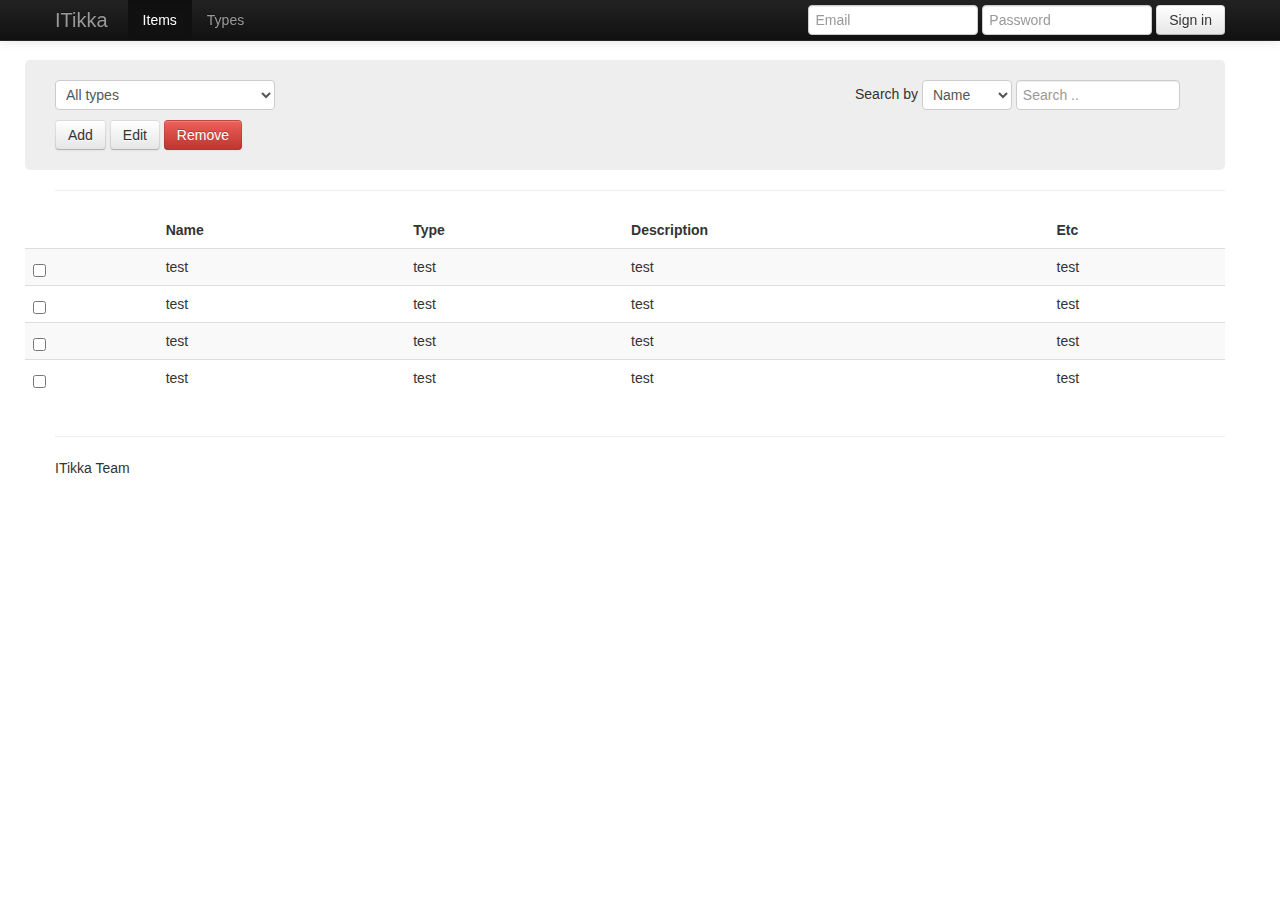
==== html-proto/index.html @ 76e9cb68 "Add bootstrap for html-proto. Some basic example layout in html-proto/index.html" ====
<!DOCTYPE html>
<html lang="en">
    <head>
        <meta charset="utf-8">
        <title>ITikka</title>
        <meta name="viewport" content="width=device-width, initial-scale=1.0">
        <meta name="description" content="">
        <meta name="author" content="">

        <link href="css/bootstrap.css" rel="stylesheet">
        <link href="css/bootstrap-responsive.css" rel="stylesheet">
        <link href="css/additional.css" rel="stylesheet">
    </head>
    <body>
        <div class="navbar navbar-inverse navbar-fixed-top">
            <div class="navbar-inner">
                <div class="container">
                    <button type="button" class="btn btn-navbar" data-toggle="collapse" data-target=".nav-collapse">
                        <span class="icon-bar"></span>
                        <span class="icon-bar"></span>
                        <span class="icon-bar"></span>
                    </button>
                    <a class="brand" href="#">ITikka</a>
                    <div class="nav-collapse collapse">
                        <ul class="nav">
                            <li class="active"><a href="#">Items</a></li>
                            <li><a href="#types">Types</a></li>
                        </ul>
                        <form class="navbar-form pull-right">
                            <input class="span2" type="text" placeholder="Email">
                            <input class="span2" type="password" placeholder="Password">
                            <button type="submit" class="btn">Sign in</button>
                        </form>
                    </div><!--/.nav-collapse -->
                </div>
            </div>
        </div>

        <div class="container">

            <div class="options-container row">
                <div class="span12">
                    <form>
                        <div class="row">
                            <span class="span4">
                                <select>
                                    <option selected="selected">All types</option>
                                    <option>Type 1</option>
                                </select>
                            </span>
                            <span class="offset4 span4">
                                <span class="form-inline">
                                    Search by 
                                    <select class="input-small">
                                        <option selected="selected">Name</option>
                                        <option>Other</option>
                                    </select>
                                    <input class="input-medium" type="text" placeholder="Search .."/>
                                </span>
                            </span>
                        </div>
                        <div class="row">
                            <span class="span4">
                                <button class="btn">Add</button>
                                <button class="btn">Edit</button>
                                <button class="btn btn-danger">Remove</button>
                            </span>
                        </div>
                    </form>
                </div>
            </div>
                        <hr>

            <div class="row">
                <table class="table table-striped">
                    <thead>
                        <tr>
                            <th></th>
                            <th>Name</th>
                            <th>Type</th>
                            <th>Description</th>
                            <th>Etc</th>
                        </tr>
                    </thead>
                    <tbody>
                        <tr>
                            <td><input type="checkbox"/></td>
                            <td>test</td>
                            <td>test</td>
                            <td>test</td>
                            <td>test</td>
                        </tr>
                        <tr>
                            <td><input type="checkbox"/></td>
                            <td>test</td>
                            <td>test</td>
                            <td>test</td>
                            <td>test</td>
                        </tr>
                        <tr>
                            <td><input type="checkbox"/></td>
                            <td>test</td>
                            <td>test</td>
                            <td>test</td>
                            <td>test</td>
                        </tr>
                        <tr>
                            <td><input type="checkbox"/></td>
                            <td>test</td>
                            <td>test</td>
                            <td>test</td>
                            <td>test</td>
                        </tr>
                    </tbody>
                </table>
            </div>

            <hr>

            <footer>
                <p>ITikka Team</p>
            </footer>

        </div>
    </body>
</html>
---- html-proto/css/additional.css ----
body {
    padding-top: 60px;
    padding-bottom: 40px;
}

.options-container {
    background-color: #eee;
    border-radius: 5px;
    padding-top: 20px;
}
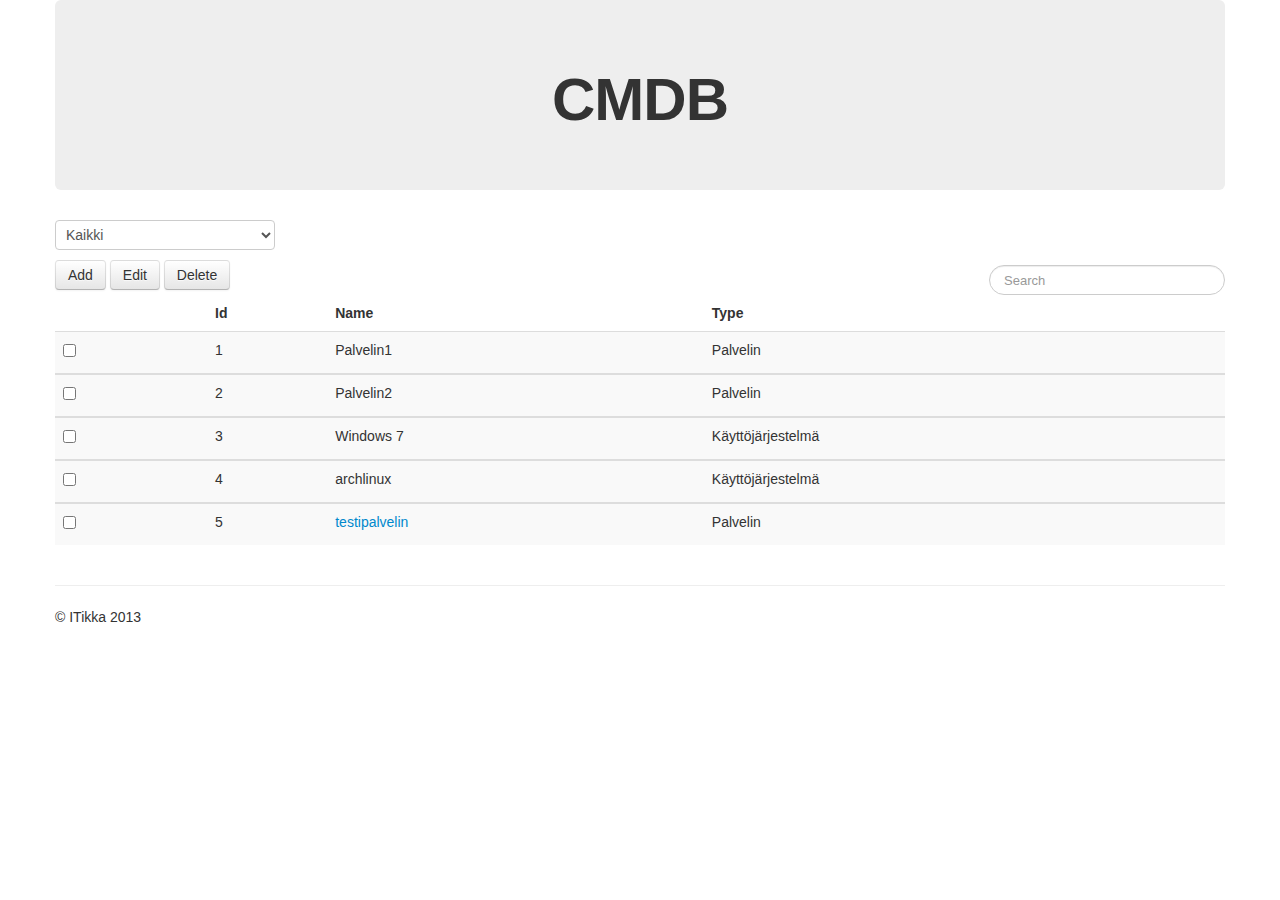
==== commit 241d10da: "Remove old index.html from proto. Rename index2.html -> index.html" ====
--- a/html-proto/index.html
+++ b/html-proto/index.html
@@ -1,126 +1,142 @@
 <!DOCTYPE html>
 <html lang="en">
-    <head>
-        <meta charset="utf-8">
-        <title>ITikka</title>
-        <meta name="viewport" content="width=device-width, initial-scale=1.0">
-        <meta name="description" content="">
-        <meta name="author" content="">
+  <head>
 
-        <link href="css/bootstrap.css" rel="stylesheet">
-        <link href="css/bootstrap-responsive.css" rel="stylesheet">
-        <link href="css/additional.css" rel="stylesheet">
-    </head>
-    <body>
-        <div class="navbar navbar-inverse navbar-fixed-top">
-            <div class="navbar-inner">
-                <div class="container">
-                    <button type="button" class="btn btn-navbar" data-toggle="collapse" data-target=".nav-collapse">
-                        <span class="icon-bar"></span>
-                        <span class="icon-bar"></span>
-                        <span class="icon-bar"></span>
-                    </button>
-                    <a class="brand" href="#">ITikka</a>
-                    <div class="nav-collapse collapse">
-                        <ul class="nav">
-                            <li class="active"><a href="#">Items</a></li>
-                            <li><a href="#types">Types</a></li>
-                        </ul>
-                        <form class="navbar-form pull-right">
-                            <input class="span2" type="text" placeholder="Email">
-                            <input class="span2" type="password" placeholder="Password">
-                            <button type="submit" class="btn">Sign in</button>
-                        </form>
-                    </div><!--/.nav-collapse -->
-                </div>
-            </div>
+    <meta charset="utf-8">
+    <title>CMDB</title>
+    <meta name="viewport" content="width=device-width, initial-scale=1.0">
+    <meta name="description" content="Index - list of all the items in the CMDB">
+    <meta name="author" content="Sanna Räty">
+
+    <!-- CSS-styles -->
+    <link href="css/bootstrap.css" rel="stylesheet">
+    <style type="text/css">
+	  body {
+        padding-bottom: 40px;
+      }
+    </style>
+    <link href="css/bootstrap-responsive.css" rel="stylesheet">
+
+  </head>
+
+  <body>
+
+    <div class="container">
+
+      <!-- Main header -->
+	  <div class="hero-unit">
+	    <h1 class="text-center">CMDB</h1>
+      </div>
+	  
+	  <div class="row">
+	    <div class="span6">
+		  <!-- Dropdown menu for different item types -->
+		  <select id="inputType">
+			<option>Kaikki</option>
+			<option>Käyttöjärjestelmä</option>
+			<option>Palvelin</option>
+			<option>Sovellus</option>
+			<option>Työasema</option>
+			<option>Tulostin</option>
+		  </select>
+       </div>
+      </div>
+	  
+	  <div class="row">
+	    <div class="span6">
+		  <!-- Buttons: Add, edit, delete -->
+		  <a href="additem.html" class="btn">Add</a>
+		  <a href="edititem.html" class="btn">Edit</a>
+		  <button class="btn" type="button">Delete</button>
+		</div>
+		<!-- Searchbar -->
+	    <div class="span6">
+		  <form class="navbar-search pull-right">
+		    <input type="text" class="search-query" placeholder="Search">
+	      </form>
         </div>
+	  </div>
+	  
+	  <!-- List of items in the CMDB -->
+	  <div class="row">
+	    <div class="span12">
+          <table class="table table-striped">
+            <thead>
+              <tr>
+                <th> </th>
+                <th>Id</th>
+                <th>Name</th>
+                <th>Type</th>
+              </tr>
+            </thead>
+            <tbody>
+              <tr>
+                <td><label class="checkbox"><input type="checkbox"></label></td>
+                <td>1</td>
+                <td>Palvelin1</td>
+                <td>Palvelin</td>
+              </tr>
+            </tbody>
+			<tbody>
+              <tr>
+                <td><label class="checkbox"><input type="checkbox"></label></td>
+                <td>2</td>
+                <td>Palvelin2</td>
+                <td>Palvelin</td>
+              </tr>
+            </tbody>
+		    <tbody>
+              <tr>
+                <td><label class="checkbox"><input type="checkbox"></label></td>
+                <td>3</td>
+                <td>Windows 7</td>
+                <td>Käyttöjärjestelmä</td>
+              </tr>
+            </tbody>
+			<tbody>
+              <tr>
+                <td><label class="checkbox"><input type="checkbox"></label></td>
+                <td>4</td>
+                <td>archlinux</td>
+                <td>Käyttöjärjestelmä</td>
+              </tr>
+            </tbody>
+			<tbody>
+              <tr>
+                <td><label class="checkbox"><input type="checkbox"></label></td>
+                <td>5</td>
+                <td><a href="viewitem.html" class="text">testipalvelin</a></td>
+                <td>Palvelin</td>
+              </tr>
+            </tbody>
+          </table>			
+		</div>
+	  </div>
+	  
+      <hr/>
 
-        <div class="container">
+	  <!-- Author -->
+      <footer>
+        <p>&copy; ITikka 2013</p>
+      </footer>
 
-            <div class="options-container row">
-                <div class="span12">
-                    <form>
-                        <div class="row">
-                            <span class="span4">
-                                <select>
-                                    <option selected="selected">All types</option>
-                                    <option>Type 1</option>
-                                </select>
-                            </span>
-                            <span class="offset4 span4">
-                                <span class="form-inline">
-                                    Search by 
-                                    <select class="input-small">
-                                        <option selected="selected">Name</option>
-                                        <option>Other</option>
-                                    </select>
-                                    <input class="input-medium" type="text" placeholder="Search .."/>
-                                </span>
-                            </span>
-                        </div>
-                        <div class="row">
-                            <span class="span4">
-                                <button class="btn">Add</button>
-                                <button class="btn">Edit</button>
-                                <button class="btn btn-danger">Remove</button>
-                            </span>
-                        </div>
-                    </form>
-                </div>
-            </div>
-                        <hr>
+    </div> 
 
-            <div class="row">
-                <table class="table table-striped">
-                    <thead>
-                        <tr>
-                            <th></th>
-                            <th>Name</th>
-                            <th>Type</th>
-                            <th>Description</th>
-                            <th>Etc</th>
-                        </tr>
-                    </thead>
-                    <tbody>
-                        <tr>
-                            <td><input type="checkbox"/></td>
-                            <td>test</td>
-                            <td>test</td>
-                            <td>test</td>
-                            <td>test</td>
-                        </tr>
-                        <tr>
-                            <td><input type="checkbox"/></td>
-                            <td>test</td>
-                            <td>test</td>
-                            <td>test</td>
-                            <td>test</td>
-                        </tr>
-                        <tr>
-                            <td><input type="checkbox"/></td>
-                            <td>test</td>
-                            <td>test</td>
-                            <td>test</td>
-                            <td>test</td>
-                        </tr>
-                        <tr>
-                            <td><input type="checkbox"/></td>
-                            <td>test</td>
-                            <td>test</td>
-                            <td>test</td>
-                            <td>test</td>
-                        </tr>
-                    </tbody>
-                </table>
-            </div>
+    <!-- Javascript-elements
+    ================================================== -->
+    <script src="../assets/js/jquery.js"></script>
+    <script src="../assets/js/bootstrap-transition.js"></script>
+    <script src="../assets/js/bootstrap-alert.js"></script>
+    <script src="../assets/js/bootstrap-modal.js"></script>
+    <script src="../assets/js/bootstrap-dropdown.js"></script>
+    <script src="../assets/js/bootstrap-scrollspy.js"></script>
+    <script src="../assets/js/bootstrap-tab.js"></script>
+    <script src="../assets/js/bootstrap-tooltip.js"></script>
+    <script src="../assets/js/bootstrap-popover.js"></script>
+    <script src="../assets/js/bootstrap-button.js"></script>
+    <script src="../assets/js/bootstrap-collapse.js"></script>
+    <script src="../assets/js/bootstrap-carousel.js"></script>
+    <script src="../assets/js/bootstrap-typeahead.js"></script>
 
-            <hr>
-
-            <footer>
-                <p>ITikka Team</p>
-            </footer>
-
-        </div>
-    </body>
-</html>
+  </body>
+</html> 
